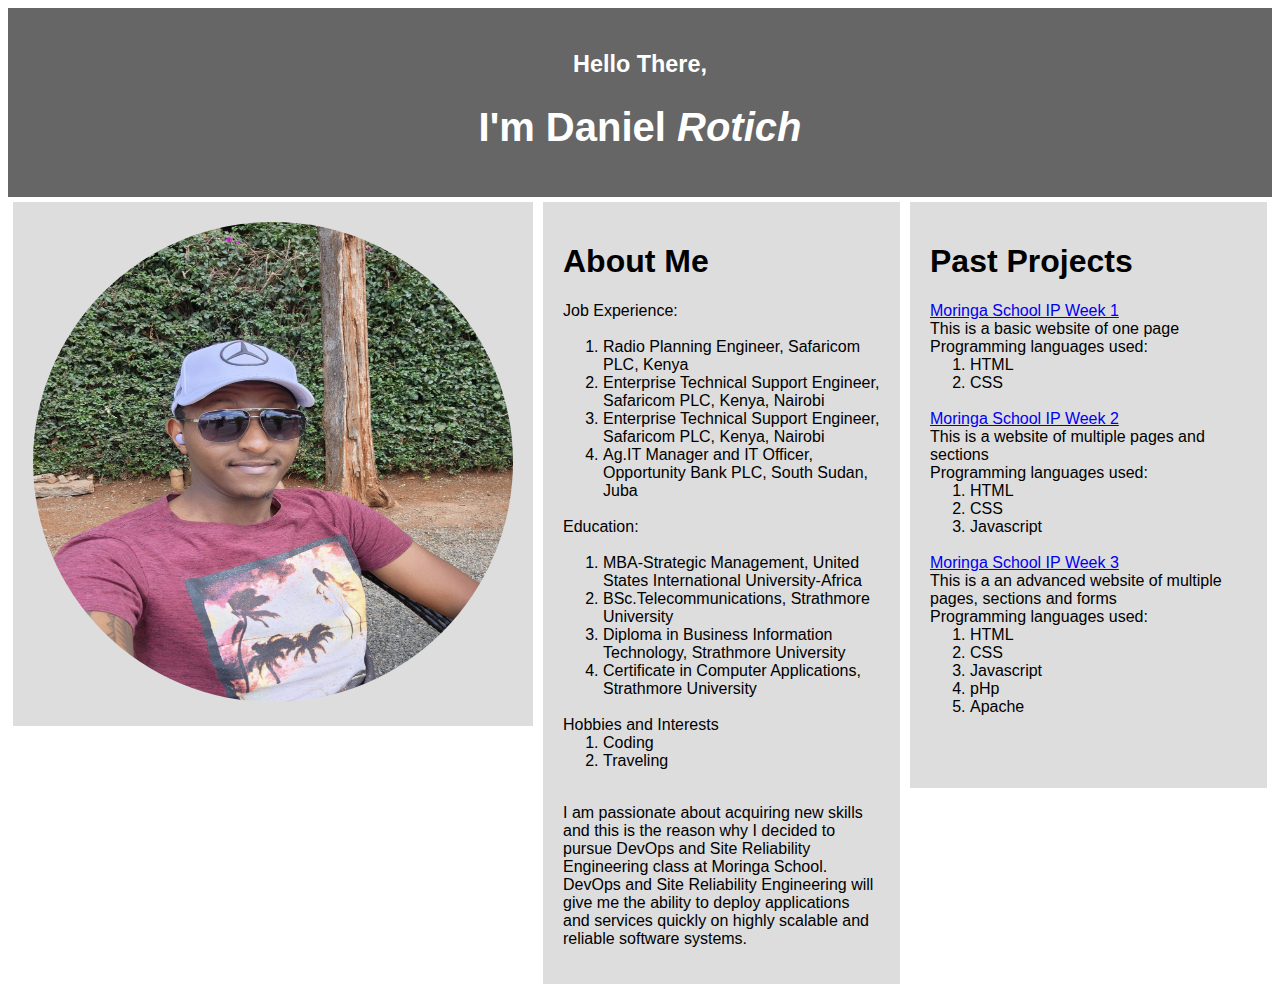
==== portfolio/index.html @ a4c8f9ce "html body update" ====
<!DOCTYPE html>

<html content="text/html">
<title>My Portfolio: Daniel Rotich</title>
<link href="css/styles.css" rel="stylesheet" type="text/css">


</head>
<!-- header section -->
<header>
    <h3>Hello There,</h3>
    <h1>I'm Daniel <strong> <em> Rotich </em> </strong> </h1>
</header>
<!-- header section -->

<body>

    <div class="row">
        <!-- start of first column -->
        <div class="column">
            <section>
                <nav>
                    <img src="images/profilepic.jpg" alt="picture of me" class="image">
                </nav>
            </section>
        </div>
        <!-- end of first column -->

        <!-- start of second column -->
        <div class="column">
            <section>
                <nav>
                    <h1>About Me</h1>
                    <ul>
                        <li>Job Experience:</li>
                        <br>
                        <ol>
                            <li>Radio Planning Engineer, Safaricom PLC, Kenya</li>
                            <li>Enterprise Technical Support Engineer, Safaricom PLC, Kenya, Nairobi</li>
                            <li>Enterprise Technical Support Engineer, Safaricom PLC, Kenya, Nairobi</li>
                            <li>Ag.IT Manager and IT Officer, Opportunity Bank PLC, South Sudan, Juba</li>
                        </ol>
                        <br>
                        <li>Education:</li>
                        <br>
                        <ol>
                            <li>MBA-Strategic Management, United States International University-Africa</li>
                            <li>BSc.Telecommunications, Strathmore University</li>
                            <li>Diploma in Business Information Technology, Strathmore University</li>
                            <li>Certificate in Computer Applications, Strathmore University</li>
                        </ol>
                        <br>
                        <li>Hobbies and Interests</li>
                        <ol>
                            <li>Coding</li>
                            <li>Traveling</li>
                        </ol>
                        <br>
                        <p>I am passionate about acquiring new skills and this is the reason why I decided to pursue
                            DevOps and Site Reliability Engineering class at Moringa School. DevOps and Site Reliability
                            Engineering will give me the ability to deploy applications and services quickly on highly
                            scalable and reliable software systems.</p>

                    </ul>
                </nav>
            </section>
        </div>
        <!--end of second column -->

        <!-- start of third column -->
        <div class="column">
            <section>
                <nav>
                    <h1>Past Projects</h1>
                    <ul>
                        <li> <a href="#">Moringa School IP Week 1</a> </li>
                        <li> This is a basic website of one page </li>
                        <li>Programming languages used:</li>
                        <ol>
                            <li>HTML</li>
                            <li>CSS</li>
                        </ol>
                        <br>
                        <li> <a href="#">Moringa School IP Week 2</a> </li>
                        <li> This is a website of multiple pages and sections</li>
                        <li>Programming languages used:</li>
                        <ol>
                            <li>HTML</li>
                            <li>CSS</li>
                            <li>Javascript</li>
                        </ol>
                        <br>
                        <li> <a href="#">Moringa School IP Week 3</a> </li>
                        <li> This is a an advanced website of multiple pages, sections and forms</li>
                        <li>Programming languages used:</li>
                        <ol>
                            <li>HTML</li>
                            <li>CSS</li>
                            <li>Javascript</li>
                            <li>pHp</li>
                            <li>Apache</li>
                        </ol>
                        <br>
                        <br>
                    </ul>
                </nav>
            </section>

        </div>
        <!-- end of third column -->
    </div>


</body>


</html>
---- portfolio/css/styles.css ----
img {
    height: 480px;
    width: 480px;
    border-radius: 50%;
}

strong {
    font-weight: bold;
  }
  
header {
    background-color: #666;
    padding: 20px;
    text-align: center;
    font-size: 20px;
    color: white;
}

body {
    font-family: Arial, Helvetica, sans-serif
}

.row {
    display: flex;
}

.column {

    flex: 1;
    padding: 5px;

}

nav {
    -webkit-flex: 1;
    -ms-flex: 1;
    flex: 1;
    background: #ddd;
    padding: 20px;
}

nav ul {
    list-style-type: none;
    padding: 0;
}


section::after {
    content: "";
    display: table;
    clear: both;
}

footer {
    background-color: #777;
    padding: 10px;
    text-align: center;
    color: white;
}

/* Responsive layout - makes the two columns/boxes stack on top of each other instead of next to each other, on small screens */
@media (max-width: 600px) {
    .column {
        width: auto;
        height: auto;
    }
}
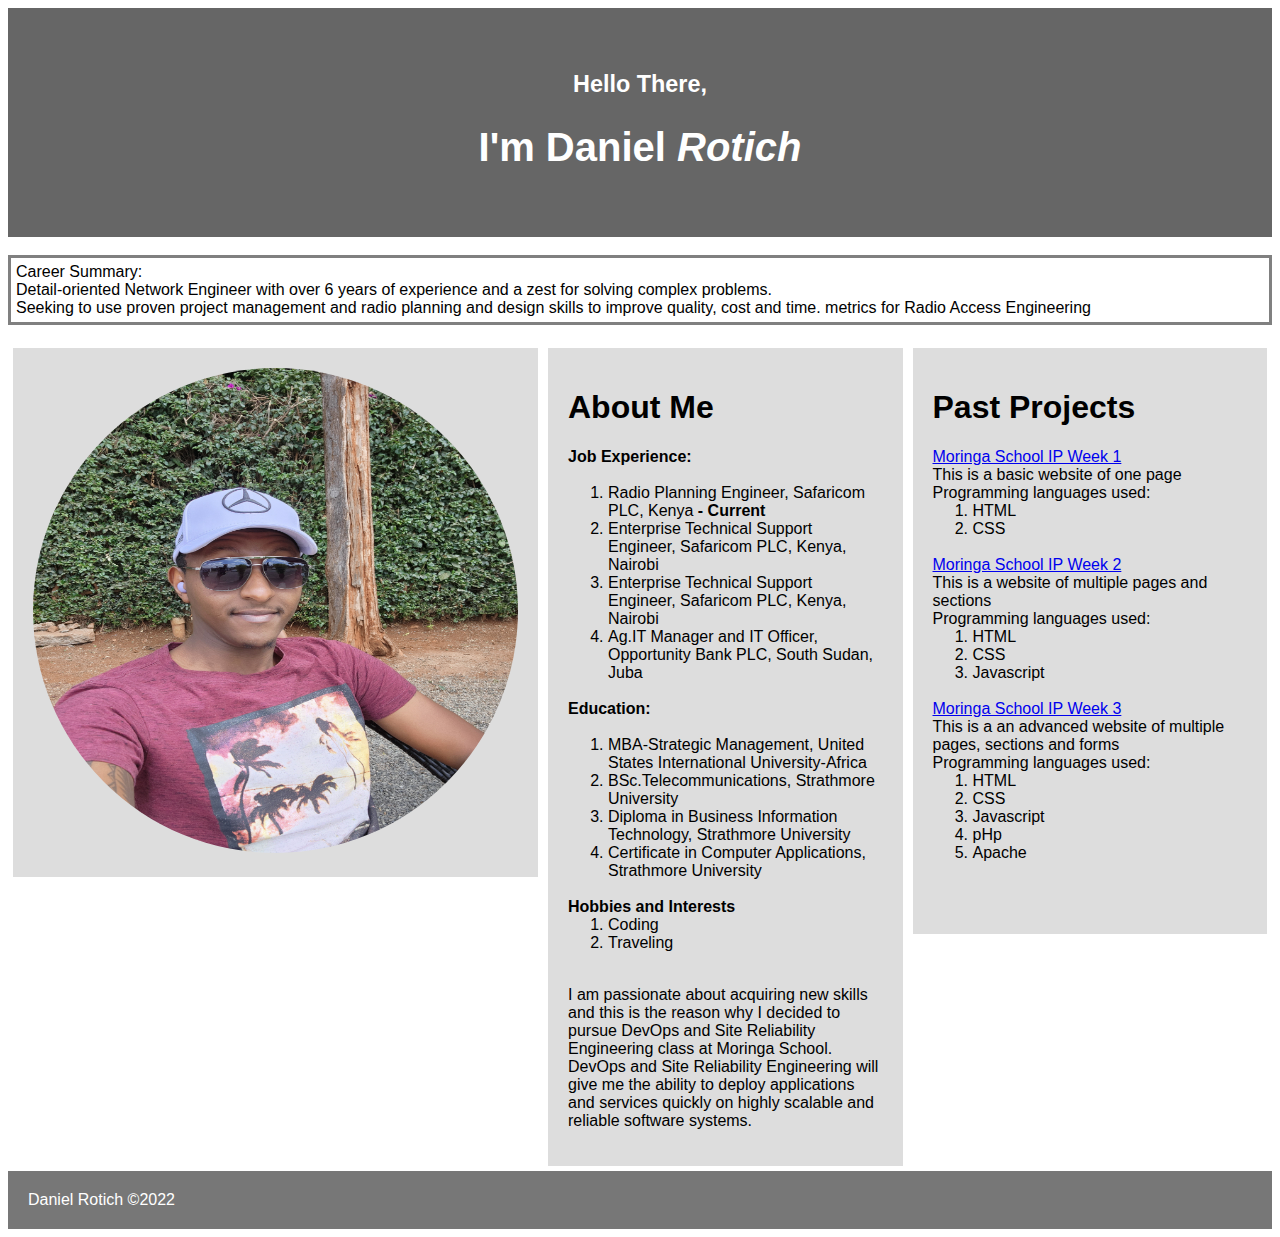
==== commit 22c13ae3: "footer and test-box added" ====
--- a/portfolio/index.html
+++ b/portfolio/index.html
@@ -15,6 +15,19 @@
 
 <body>
 
+    <br>
+    <!-- test box -->
+    <div class="test-box">
+        
+        Career Summary:
+        <br>
+        Detail-oriented Network Engineer with over 6 years of experience and a zest for solving complex problems.
+        <br>
+        Seeking to use proven project management and radio planning and design skills to improve quality, cost and time.
+        metrics for Radio Access Engineering
+
+    </div>
+    <br>
     <div class="row">
         <!-- start of first column -->
         <div class="column">
@@ -32,16 +45,16 @@
                 <nav>
                     <h1>About Me</h1>
                     <ul>
-                        <li>Job Experience:</li>
+                        <li> <strong>Job Experience:</strong> </li>
                         <br>
                         <ol>
-                            <li>Radio Planning Engineer, Safaricom PLC, Kenya</li>
+                            <li>Radio Planning Engineer, Safaricom PLC, Kenya <b>- Current</b> </li>
                             <li>Enterprise Technical Support Engineer, Safaricom PLC, Kenya, Nairobi</li>
                             <li>Enterprise Technical Support Engineer, Safaricom PLC, Kenya, Nairobi</li>
                             <li>Ag.IT Manager and IT Officer, Opportunity Bank PLC, South Sudan, Juba</li>
                         </ol>
                         <br>
-                        <li>Education:</li>
+                        <li> <strong>Education:</strong> </li>
                         <br>
                         <ol>
                             <li>MBA-Strategic Management, United States International University-Africa</li>
@@ -50,7 +63,7 @@
                             <li>Certificate in Computer Applications, Strathmore University</li>
                         </ol>
                         <br>
-                        <li>Hobbies and Interests</li>
+                        <li> <strong>Hobbies and Interests</strong> </li>
                         <ol>
                             <li>Coding</li>
                             <li>Traveling</li>
@@ -110,8 +123,10 @@
         <!-- end of third column -->
     </div>
 
-
 </body>
 
+<footer>
+    <h>Daniel Rotich ©2022</h>
+</footer>
 
 </html>--- a/portfolio/css/styles.css
+++ b/portfolio/css/styles.css
@@ -1,19 +1,28 @@
-img {
-    height: 480px;
-    width: 480px;
-    border-radius: 50%;
+.test-box {
+    border-left: 3px solid grey;
+    border-right: 3px solid grey;
+    border-top: 3px solid grey;
+    border-bottom: 3px solid grey;
+    padding: 5px;
+    flex: auto;
+}
+
+header {
+    background-color: #666;
+    padding: 40px;
+    text-align: center;
+    font-size: 20px;
+    color: white;
 }
 
 strong {
     font-weight: bold;
-  }
-  
-header {
-    background-color: #666;
-    padding: 20px;
-    text-align: center;
-    font-size: 20px;
-    color: white;
+}
+
+img {
+    height: 485px;
+    width: 485px;
+    border-radius: 50%;
 }
 
 body {
@@ -44,24 +53,16 @@
     padding: 0;
 }
 
-
-section::after {
-    content: "";
-    display: table;
-    clear: both;
-}
-
 footer {
     background-color: #777;
-    padding: 10px;
-    text-align: center;
+    padding: 20px;
+    text-align: left;
     color: white;
 }
 
-/* Responsive layout - makes the two columns/boxes stack on top of each other instead of next to each other, on small screens */
 @media (max-width: 600px) {
-    .column {
-        width: auto;
-        height: auto;
+    section {
+        -webkit-flex-direction: column;
+        flex-direction: column;
     }
 }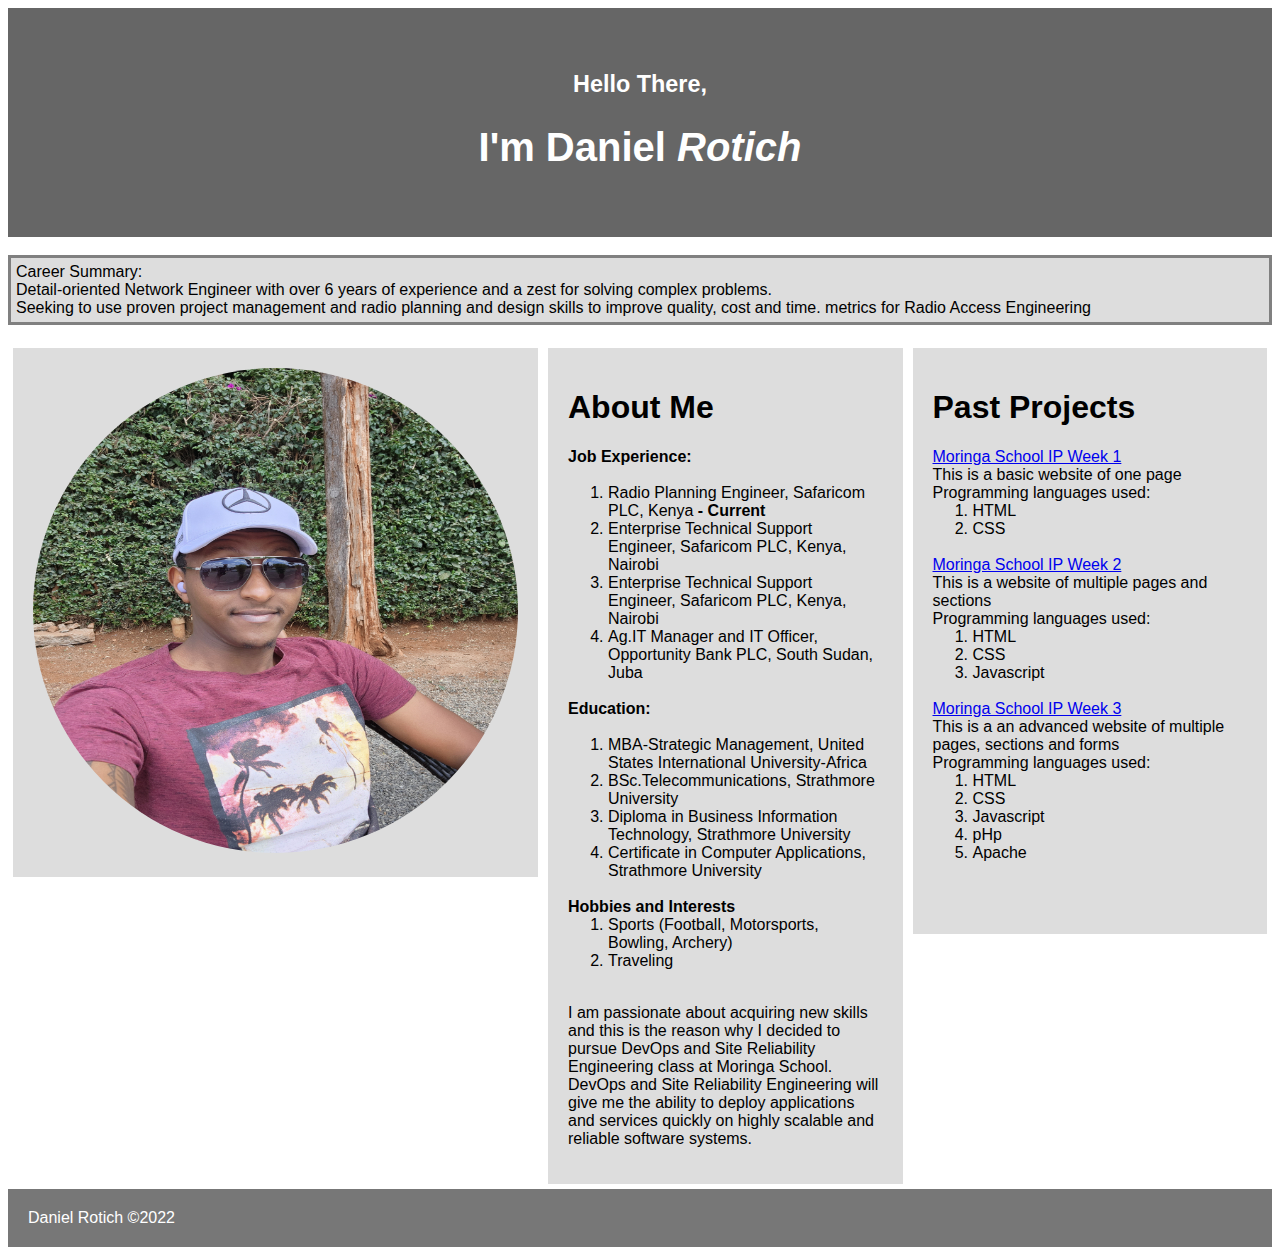
==== commit b4880ef2: "updated hobbies section" ====
--- a/portfolio/index.html
+++ b/portfolio/index.html
@@ -65,7 +65,7 @@
                         <br>
                         <li> <strong>Hobbies and Interests</strong> </li>
                         <ol>
-                            <li>Coding</li>
+                            <li>Sports (Football, Motorsports, Bowling, Archery)</li>
                             <li>Traveling</li>
                         </ol>
                         <br>
--- a/portfolio/css/styles.css
+++ b/portfolio/css/styles.css
@@ -4,6 +4,7 @@
     border-top: 3px solid grey;
     border-bottom: 3px solid grey;
     padding: 5px;
+    background-color: #ddd;
     flex: auto;
 }
 
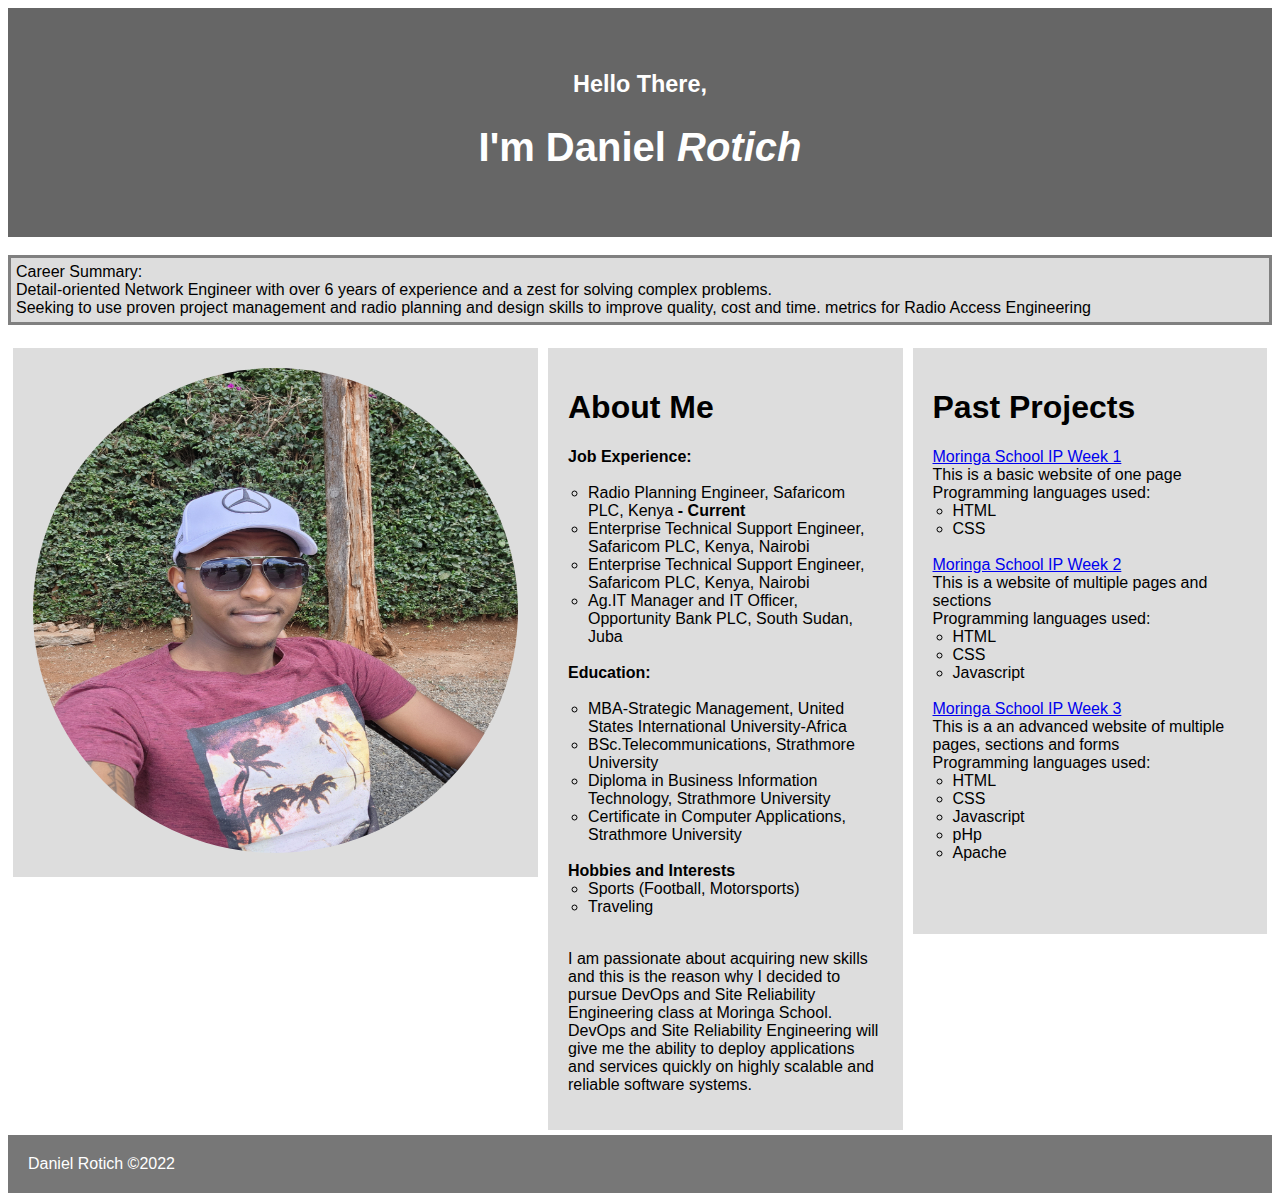
==== commit 106564a0: "index and stylesheet updates" ====
--- a/portfolio/index.html
+++ b/portfolio/index.html
@@ -65,7 +65,7 @@
                         <br>
                         <li> <strong>Hobbies and Interests</strong> </li>
                         <ol>
-                            <li>Sports (Football, Motorsports, Bowling, Archery)</li>
+                            <li>Sports (Football,  Motorsports)</li>
                             <li>Traveling</li>
                         </ol>
                         <br>
--- a/portfolio/css/styles.css
+++ b/portfolio/css/styles.css
@@ -45,13 +45,19 @@
     -webkit-flex: 1;
     -ms-flex: 1;
     flex: 1;
+    padding: 20px;
     background: #ddd;
-    padding: 20px;
 }
 
+/* cascading */
 nav ul {
     list-style-type: none;
-    padding: 0;
+    padding: 0px;
+}
+/* cascading */
+nav ol {
+    list-style-type:circle; 
+    padding-left: 20px;
 }
 
 footer {
@@ -61,7 +67,7 @@
     color: white;
 }
 
-@media (max-width: 600px) {
+@media (max-width: auto) {
     section {
         -webkit-flex-direction: column;
         flex-direction: column;
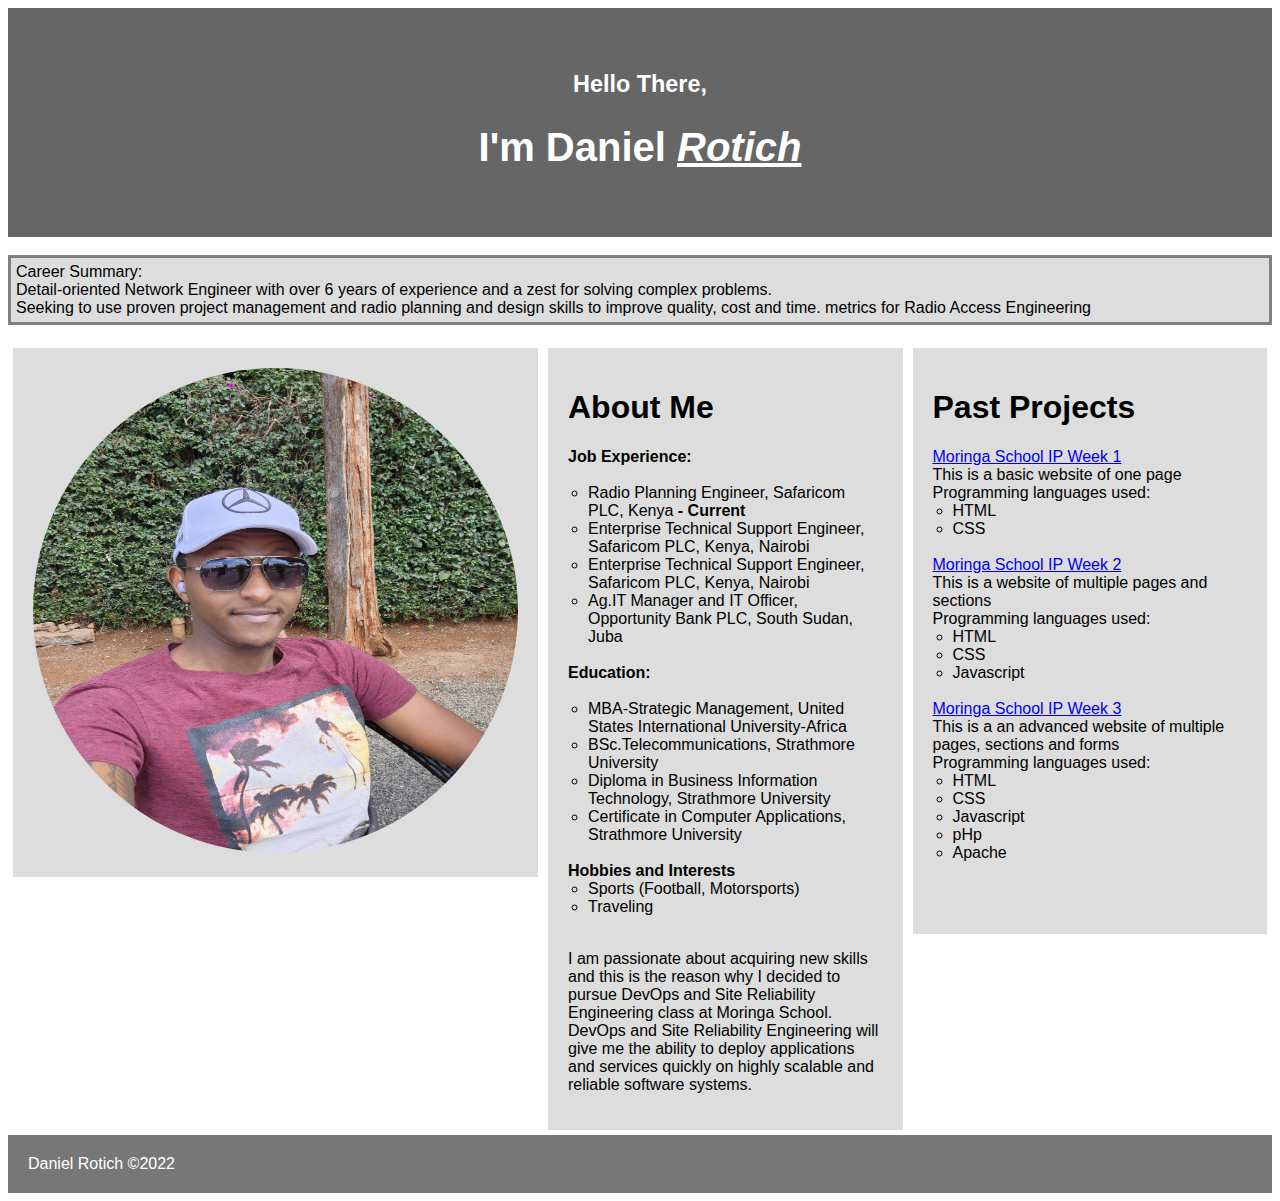
==== commit b529b0e9: "span tag added to heading" ====
--- a/portfolio/index.html
+++ b/portfolio/index.html
@@ -9,7 +9,7 @@
 <!-- header section -->
 <header>
     <h3>Hello There,</h3>
-    <h1>I'm Daniel <strong> <em> Rotich </em> </strong> </h1>
+    <h1>I'm Daniel <strong> <em> <span style="text-decoration: underline;">Rotich </span> </em> </strong> </h1>
 </header>
 <!-- header section -->
 
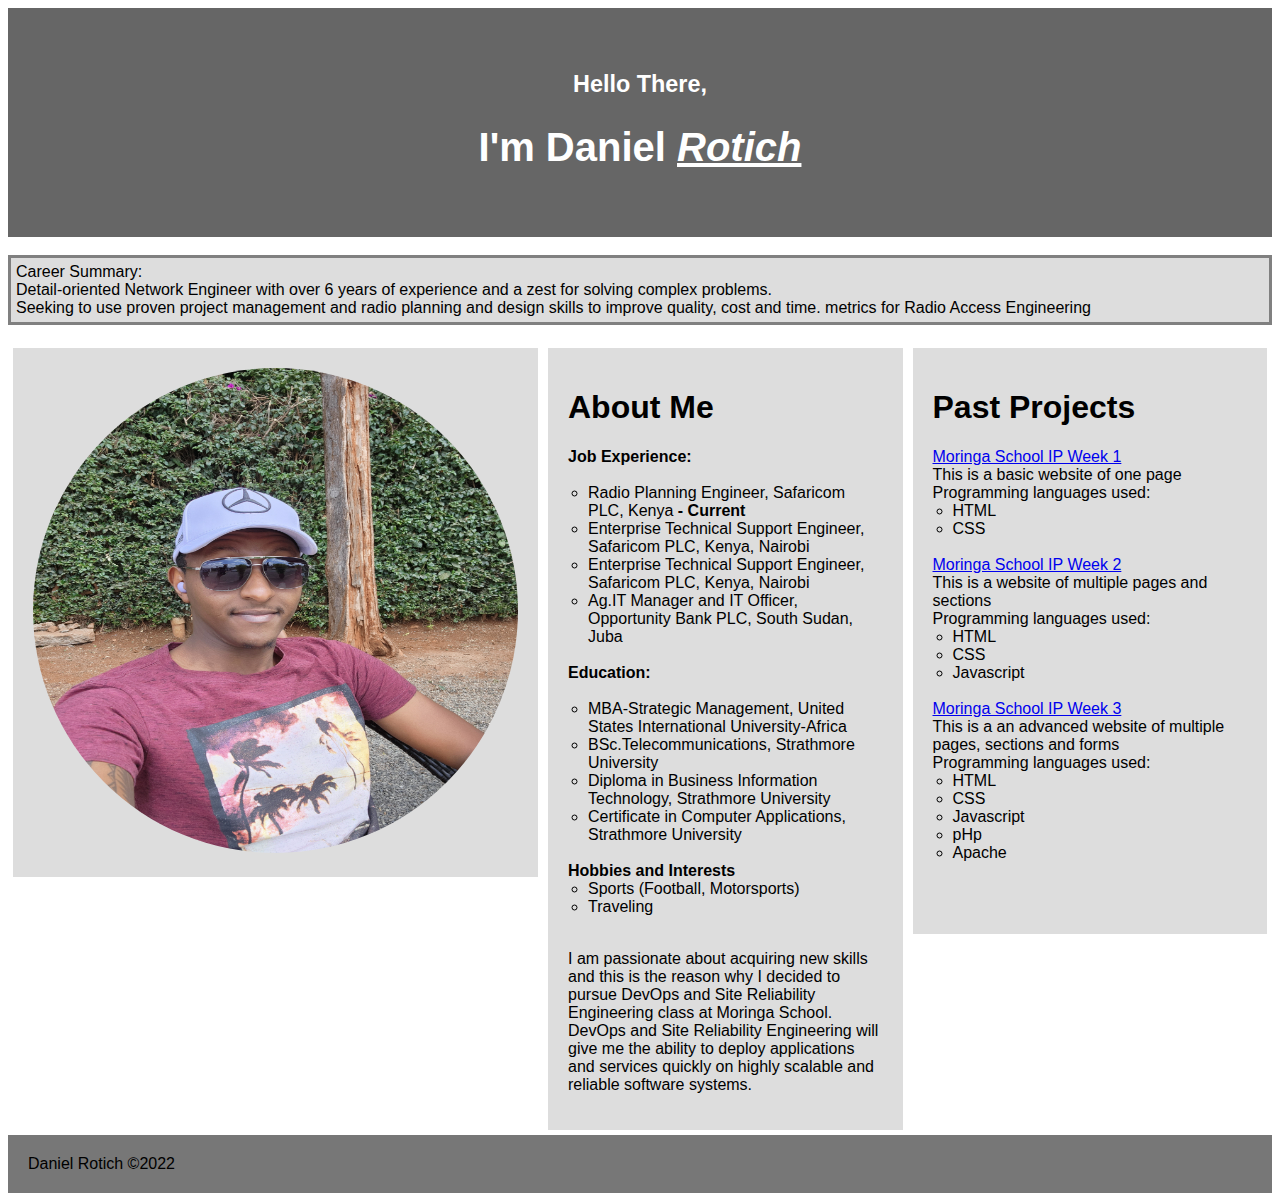
==== commit 35009afd: "span tag added to footer" ====
--- a/portfolio/index.html
+++ b/portfolio/index.html
@@ -126,7 +126,7 @@
 </body>
 
 <footer>
-    <h>Daniel Rotich ©2022</h>
+    <h> <span style="color:black;">Daniel Rotich ©2022 </span> </h>
 </footer>
 
 </html>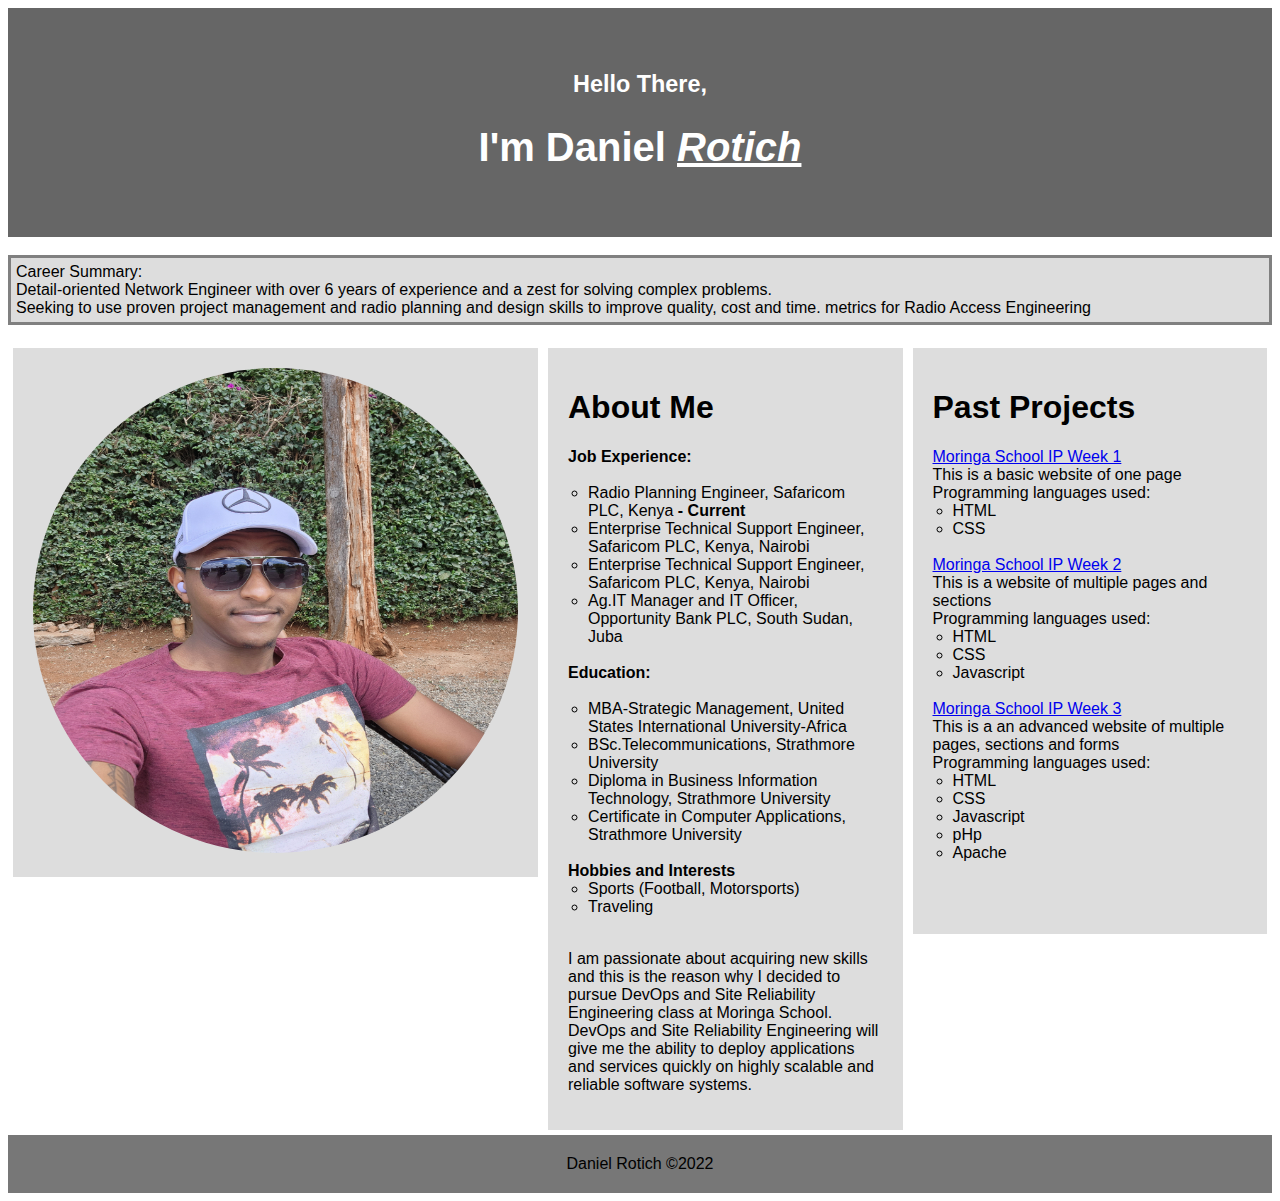
==== commit 32d8c59f: "footer position change" ====
--- a/portfolio/index.html
+++ b/portfolio/index.html
@@ -18,7 +18,7 @@
     <br>
     <!-- test box -->
     <div class="test-box">
-        
+
         Career Summary:
         <br>
         Detail-oriented Network Engineer with over 6 years of experience and a zest for solving complex problems.
@@ -65,7 +65,7 @@
                         <br>
                         <li> <strong>Hobbies and Interests</strong> </li>
                         <ol>
-                            <li>Sports (Football,  Motorsports)</li>
+                            <li>Sports (Football, Motorsports)</li>
                             <li>Traveling</li>
                         </ol>
                         <br>
--- a/portfolio/css/styles.css
+++ b/portfolio/css/styles.css
@@ -63,7 +63,7 @@
 footer {
     background-color: #777;
     padding: 20px;
-    text-align: left;
+    text-align: center;
     color: white;
 }
 
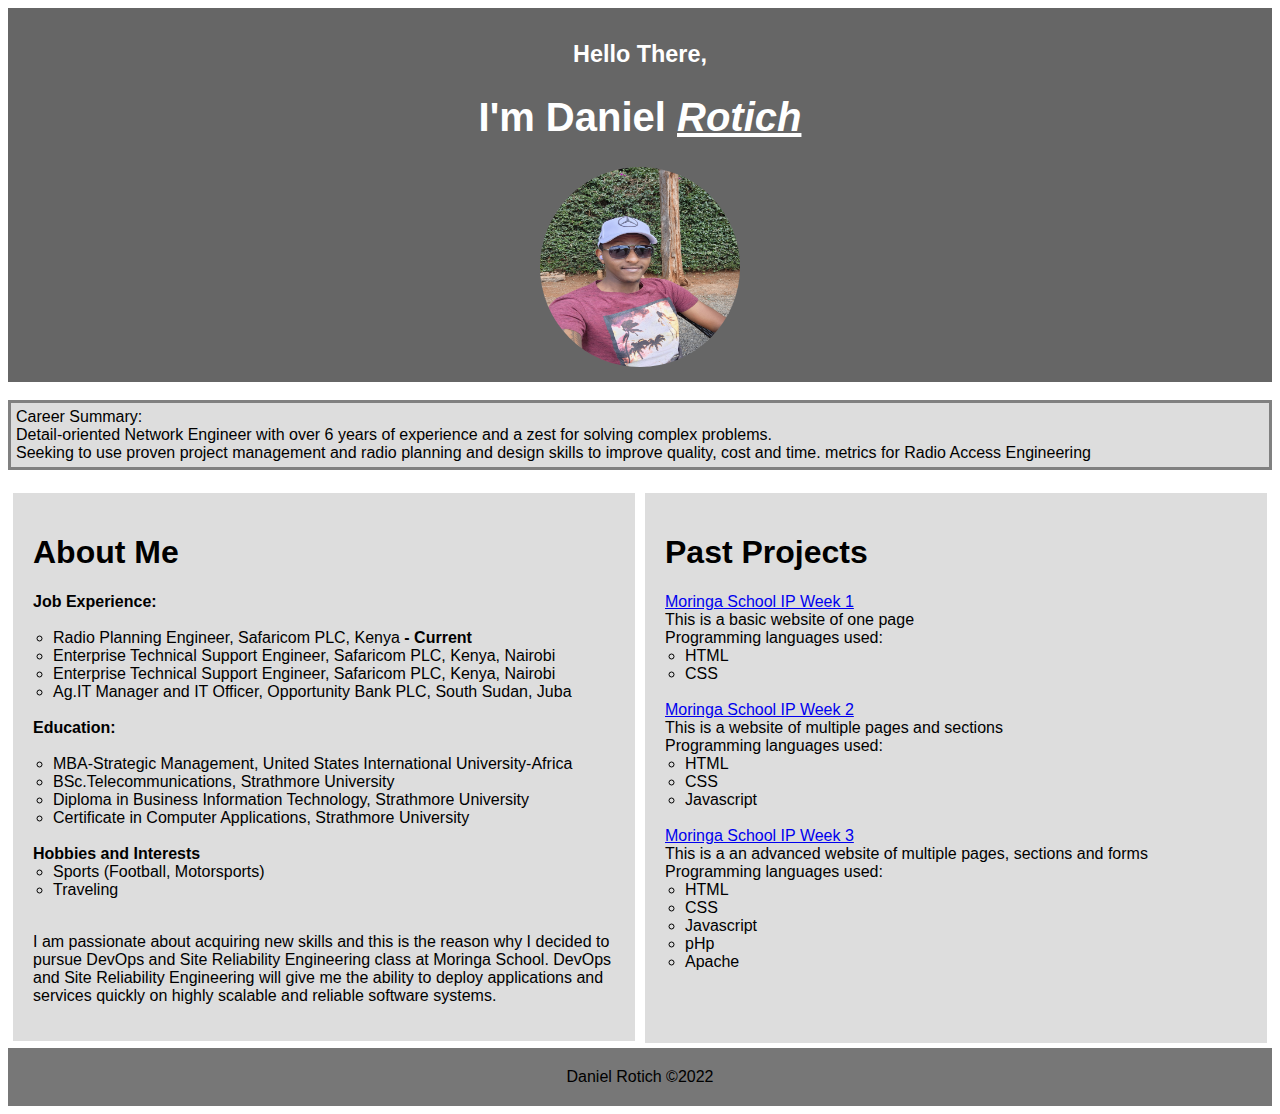
==== commit 46282dfb: "updated page layout andstyling" ====
--- a/portfolio/index.html
+++ b/portfolio/index.html
@@ -8,8 +8,13 @@
 </head>
 <!-- header section -->
 <header>
+    <div class="col">
     <h3>Hello There,</h3>
     <h1>I'm Daniel <strong> <em> <span style="text-decoration: underline;">Rotich </span> </em> </strong> </h1>
+</div>
+<div class="col">
+            <img src="images/profilepic.jpg" alt="picture of me" class="image">
+</div>
 </header>
 <!-- header section -->
 
@@ -30,16 +35,6 @@
     <br>
     <div class="row">
         <!-- start of first column -->
-        <div class="column">
-            <section>
-                <nav>
-                    <img src="images/profilepic.jpg" alt="picture of me" class="image">
-                </nav>
-            </section>
-        </div>
-        <!-- end of first column -->
-
-        <!-- start of second column -->
         <div class="column">
             <section>
                 <nav>
@@ -78,9 +73,9 @@
                 </nav>
             </section>
         </div>
-        <!--end of second column -->
+        <!--end of first column -->
 
-        <!-- start of third column -->
+        <!-- start of second column -->
         <div class="column">
             <section>
                 <nav>
@@ -120,7 +115,7 @@
             </section>
 
         </div>
-        <!-- end of third column -->
+        <!-- end of second column -->
     </div>
 
 </body>
--- a/portfolio/css/styles.css
+++ b/portfolio/css/styles.css
@@ -10,10 +10,22 @@
 
 header {
     background-color: #666;
-    padding: 40px;
+    padding: 10px;
     text-align: center;
     font-size: 20px;
     color: white;
+}
+
+.col-container {
+
+    display: flex;
+    width: 100%
+}
+
+.col {
+
+    flex: 1;
+
 }
 
 strong {
@@ -21,8 +33,8 @@
 }
 
 img {
-    height: 485px;
-    width: 485px;
+    height: 200px;
+    width: 200px;
     border-radius: 50%;
 }
 
@@ -34,19 +46,33 @@
     display: flex;
 }
 
+.column-container {
+
+    display: table;
+
+}
+
 .column {
 
+    display: table-cell;
     flex: 1;
     padding: 5px;
 
 }
 
+section {
+    display: -webkit-flex;
+    display: flex;
+    width: 100%;
+}
+
 nav {
+
     -webkit-flex: 1;
     -ms-flex: 1;
     flex: 1;
     padding: 20px;
-    background: #ddd;
+    background-color: #ddd;
 }
 
 /* cascading */
@@ -54,9 +80,10 @@
     list-style-type: none;
     padding: 0px;
 }
+
 /* cascading */
 nav ol {
-    list-style-type:circle; 
+    list-style-type: circle;
     padding-left: 20px;
 }
 
@@ -68,8 +95,12 @@
 }
 
 @media (max-width: auto) {
-    section {
+    .section {
         -webkit-flex-direction: column;
         flex-direction: column;
     }
+    .column {
+        display: block;
+        width: 100%;
+      }
 }